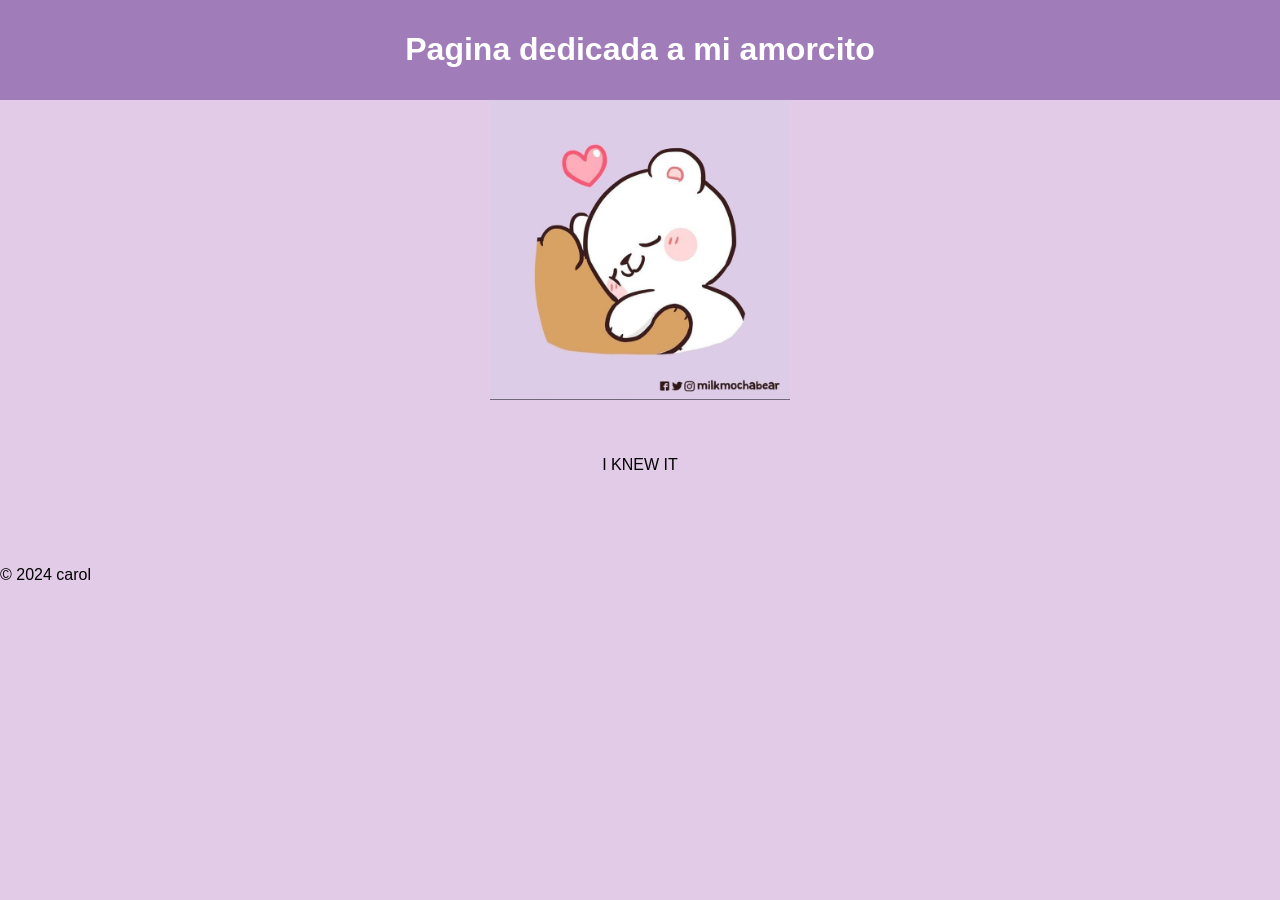
==== i_knew_it.html @ 2f72ada9 "first-web" ====
<!DOCTYPE html>
<html lang="es">
<head>
  <meta charset="UTF-8">
  <meta name="viewport" content="width=device-width, initial-scale=1.0">
  <title>Mi Web</title>
  <link rel="stylesheet" href="style.css">
</head>
<body id="pagina-secundaria">
  <header>
    <h1>Pagina dedicada a mi amorcito</h1>
  </header>
  <img src="osito2.jpg" alt="Una imagen de ejemplo">

  <main>
    <p>I KNEW IT</p><br><br>

  </main>

  <footer>
    <p>&copy; 2024 carol</p>
  </footer>

  <script src="script.js"></script>
</body>
</html>
---- style.css ----
/* styles.css */
body {
    font-family: Arial, sans-serif; /* Establecer una fuente agradable, puedes cambiarla si lo deseas */
    margin: 0; /* Elimina los márgenes predeterminados */
    padding: 0; /* Elimina el padding predeterminado */
  }
  #pagina-principal {
    background-color: #ffffff;
  }
  #pagina-secundaria {
    background-color: #e2cbe6;
  }
  
  header {
    background-color: #a07cb9;
    color: white;
    text-align: center;
    padding: 10px;
  }
  
  main {
    padding: 20px;
    text-align: center;  /* Centra el texto y los elementos de línea (como los botones) */
    margin-top: 20px;    /* Agrega un poco de espacio en la parte superior */
    margin-bottom: 20px;  /* Ajusta el espacio debajo del párrafo */
  }
  
  button {
    font-weight: bold;
    padding: 10px 20px;
    border: none;
    border-radius: 5px;
    background-color: #FF69B4;
    color: white;
    font-size: 16px;
    cursor: pointer;
    transition: transform 1s ease; /* Movimiento suave para el botón */
    position: relative; /* Para usar z-index si es necesario */
    z-index: 10; /* Asegura que el botón esté sobre otros elementos */
  }
  #ButtonNo {
    pointer-events: none;
    
  }
  
  button:hover {
    background-color: #FF1493; /* Rosa más oscuro al pasar el ratón sobre el botón */
  }
  button:focus {
    outline: none; /* Elimina el borde cuando el botón está enfocado */
  }
  img {
    width: 300px;   /* Ajusta el ancho */
    height: 200px;  /* Ajusta la altura */
    display: block;
    margin-left: auto;
    margin-right: auto;
    max-width: 100%;  /* La imagen no puede exceder el 100% de su contenedor */
    height: auto;     /* La altura se ajusta automáticamente para mantener la proporción */
}
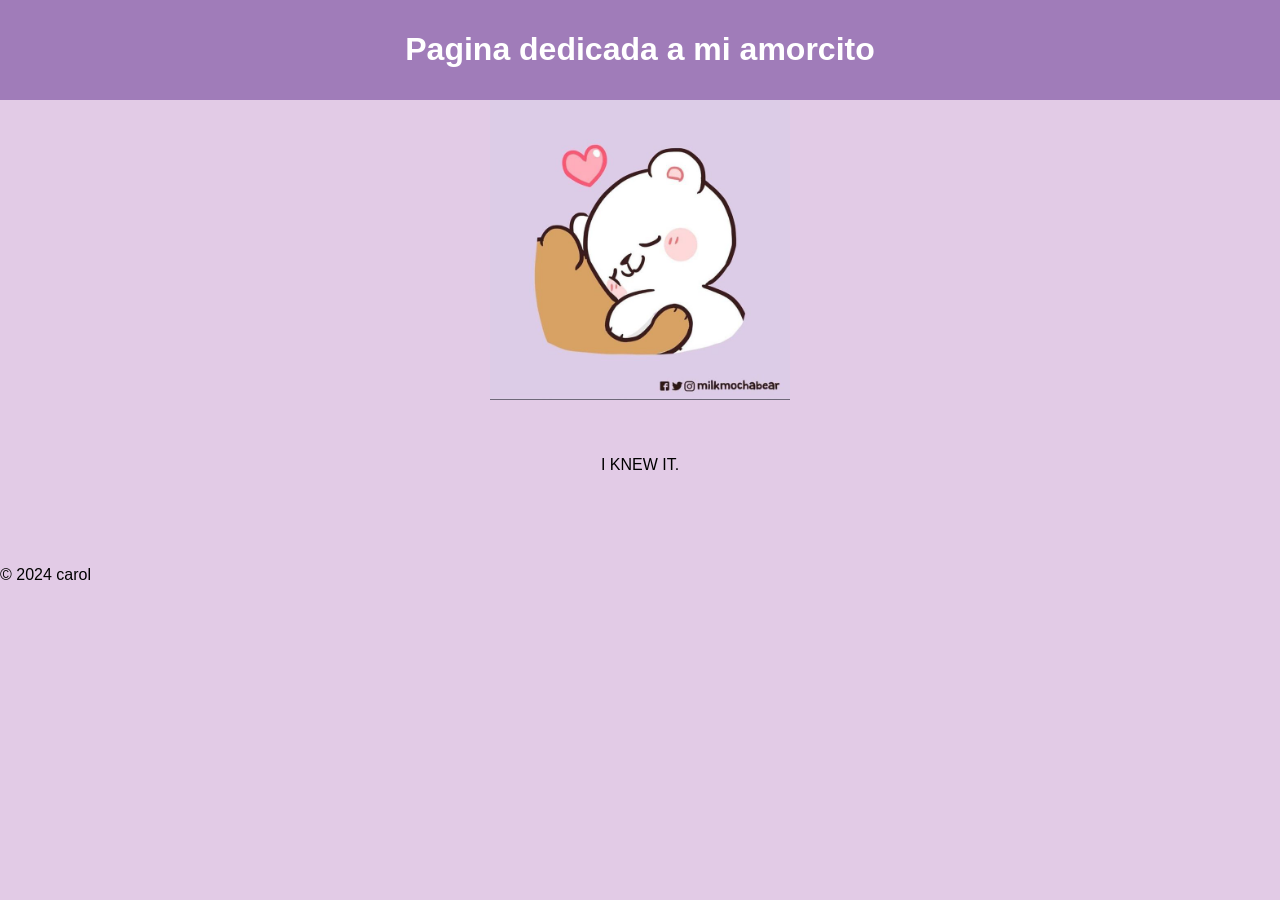
==== commit f74665c0: "update" ====
--- a/i_knew_it.html
+++ b/i_knew_it.html
@@ -13,7 +13,7 @@
   <img src="osito2.jpg" alt="Una imagen de ejemplo">
 
   <main>
-    <p>I KNEW IT</p><br><br>
+    <p>I KNEW IT.</p><br><br>
 
   </main>
 
